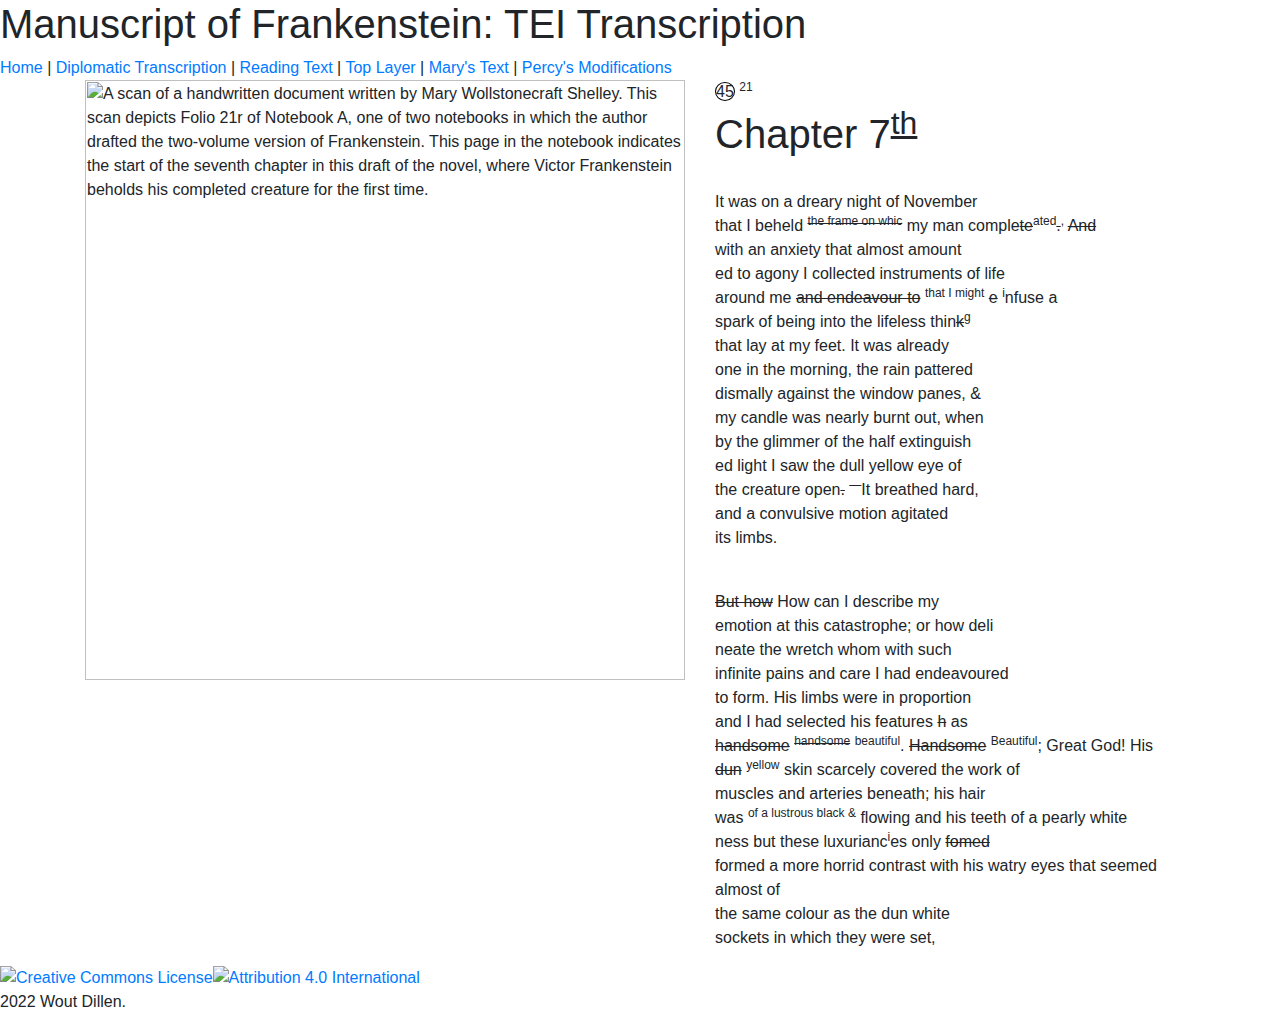
==== docs/diplomatic.html @ 34468d99 "replaced deprecated `<strike>` with `<del>`" ====
<html xmlns:tei="http://www.tei-c.org/ns/1.0" xmlns:html="http://www.w3.org/1999/xhtml" lang="en" xml:lang="en">
   <head>
      <meta http-equiv="Content-Type" content="text/html; charset=UTF-8">
      <title>
         
         frankensTEIn: diplomatic view
         
      </title>
      <link rel="stylesheet" href="https://stackpath.bootstrapcdn.com/bootstrap/4.3.1/css/bootstrap.min.css" integrity="sha384-ggOyR0iXCbMQv3Xipma34MD+dH/1fQ784/j6cY/iJTQUOhcWr7x9JvoRxT2MZw1T" crossorigin="anonymous">
      <link rel="stylesheet" href="assets/css/main.css">
      <link rel="stylesheet" href="assets/css/desktop.css">
   </head>
   <body>
      <header>
         <h1>Manuscript of Frankenstein: TEI Transcription</h1>
      </header>
      <nav id="sitenav"><a href="index.html">Home</a> |
         <a href="diplomatic.html">Diplomatic Transcription</a> |
         <a href="reading.html">Reading Text</a> |
         <a href="toplayer.html">Top Layer</a> |
         <a href="mary.html">Mary's Text</a> |
         <a href="percy.html">Percy's Modifications</a></nav>
      <main id="manuscript">
         <div class="container">
            <div class="row">
               <div class="col-sm">
                  <article id="facsmile"><img width="600" src="https://iiif.bodleian.ox.ac.uk/iiif/image/5359a811-63e4-49d7-8cc1-e6b4308a7969/full/full/0/default.jpg" title="MS. Abinger c.56, f21r" alt="&#xA;               A scan of a handwritten document written by Mary Wollstonecraft Shelley. This scan depicts Folio 21r of Notebook A, one of &#xA;               two notebooks in which the author drafted the two-volume version of Frankenstein. This page in the notebook indicates the &#xA;               start of the seventh chapter in this draft of the novel, where Victor Frankenstein beholds his completed creature for the first time.&#xA;            "></article>
               </div>
               <div class="col-sm">
                  <article id="transcription">
                     
                     
                     
                     <span style="border:1px solid black;border-radius:50%">45</span>
                     <sup>21</sup>
                     
                     <h1>
                        Chapter 7<span style="vertical-align:super; font-size:80%;"><u>th</u></span>
                        
                     </h1>
                     
                     <p> 
                        <br>It was on a dreary night of November
                        <br>that I beheld <del>
                           <sup>the frame on whic</sup></del> 
                        my man comple<del>te</del><sup>ated</sup><del>.</del><sup>,</sup>
                        <del>And</del>
                        <br>with an anxiety that almost amount<br>ed to agony I collected instruments of life
                        <br>around me <del>and
                           endeavour to</del>
                        <sup>that I might</sup>
                        <del>e</del>
                        <sup>i</sup>nfuse a
                        <br>spark of being into the lifeless thin<del>k</del><sup>g</sup>
                        <br>that lay at my feet. It was already
                        <br>one in the morning, the rain pattered
                        <br>dismally against the window panes, &amp;
                        <br>my candle was nearly burnt out, when
                        <br>by the glimmer of the half
                        extinguish<br>ed light I saw the dull yellow eye of
                        <br>the creature
                        open<del>.</del>
                        <sup>—</sup>It breathed hard,
                        <br>and a convulsive motion agitated
                        <br>its limbs.
                        
                     </p>
                     
                     <p>
                        <br><del>But how</del> How can I
                        describe my
                        <br>emotion at this catastrophe; or how deli<br>neate the wretch whom with such
                        <br>infinite pains and care I had endeavoured
                        <br>to form. His limbs were in proportion
                        <br>and I had selected his features <del>h</del> as
                        <br><del>handsome</del>
                        <del><sup>handsome</sup></del>
                        <sup>beautiful</sup>. 
                        <del>Handsome</del>
                        <sup>Beautiful</sup>; Great God! His
                        <br><del>dun</del>
                        <sup>yellow</sup> skin
                        scarcely covered the work of
                        <br>muscles and arteries beneath; his hair
                        <br>was <sup>of a lustrous black
                           &amp;</sup> flowing and his teeth of a pearly white<br>ness but these
                        luxurianc<sup>i</sup>es
                        only <del>fomed</del>
                        <br>formed a more horrid contrast with his watry eyes that seemed almost of 
                        <br>the same colour as the dun white 
                        <br>sockets in which they were set, 
                        
                     </p>
                     
                     
                     
                  </article>
               </div>
            </div>
         </div>
      </main>
      <footer>
         <div class="row" id="footer">
            <div class="col-sm copyright">
               <div><a href="https://creativecommons.org/licenses/by/4.0/legalcode"><img src="assets/img/cc.svg" class="copyright_logo" alt="Creative Commons License"><img src="assets/img/by.svg" class="copyright_logo" alt="Attribution 4.0 International"></a></div>
               <div>
                  2022 Wout Dillen.
                  
               </div>
            </div>
         </div>
      </footer>
   </body>
</html>
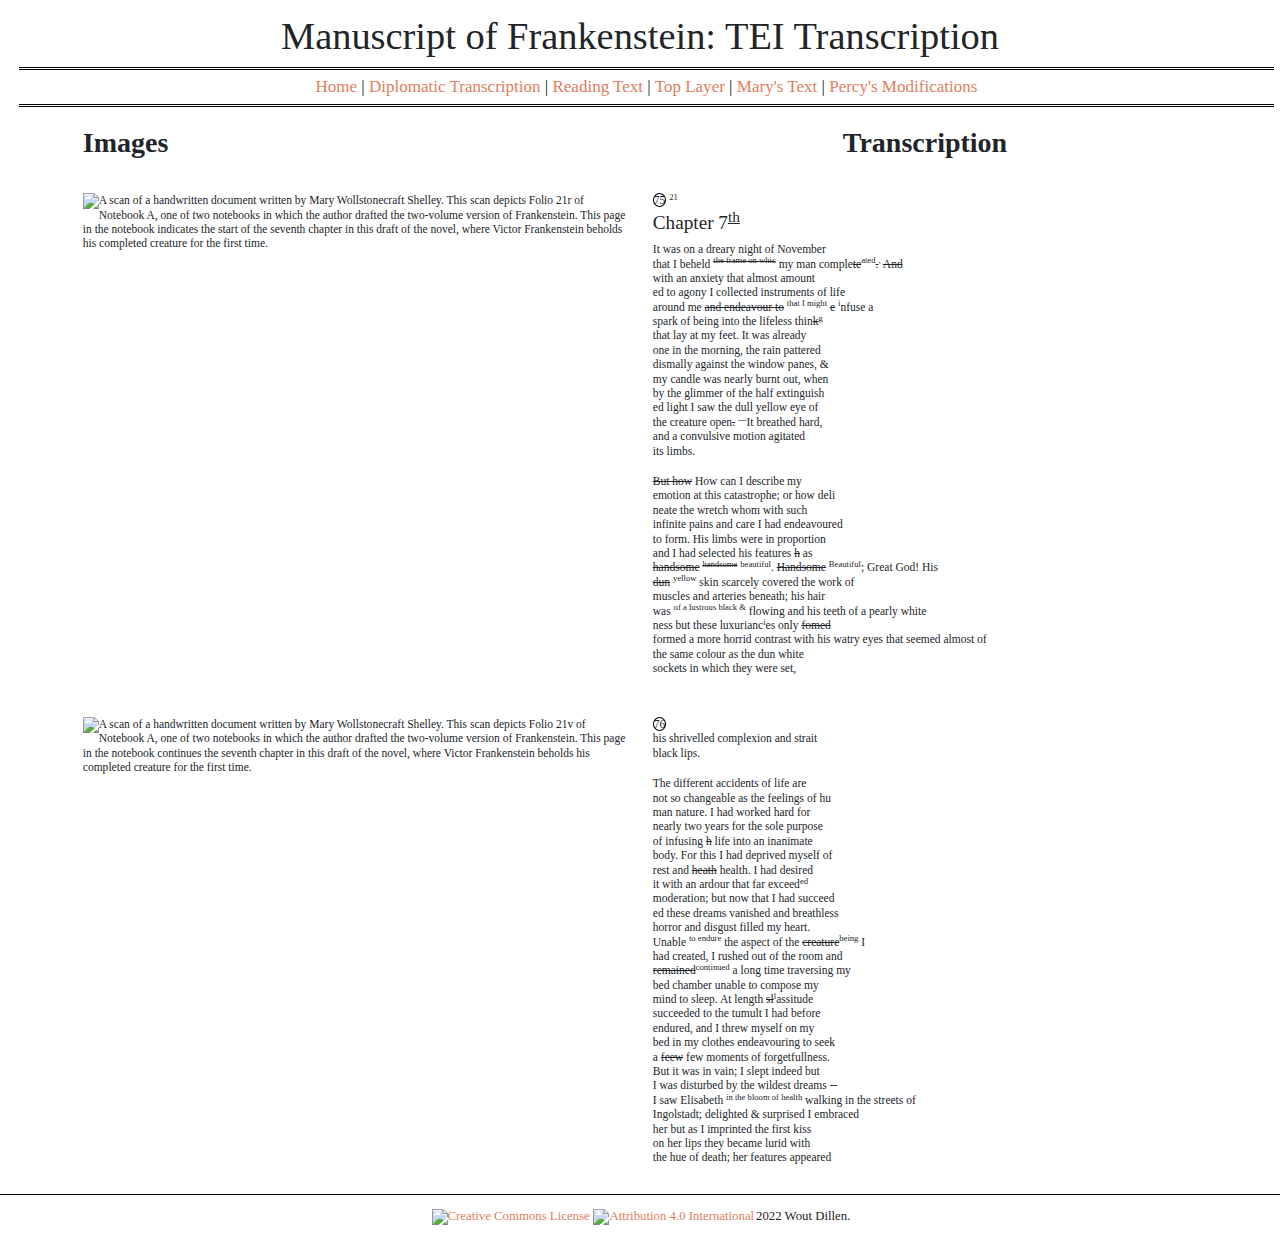
==== commit 2e590c2e: "multiple surfaces in all views" ====
--- a/docs/diplomatic.html
+++ b/docs/diplomatic.html
@@ -1,11 +1,11 @@
-<html xmlns:tei="http://www.tei-c.org/ns/1.0" xmlns:html="http://www.w3.org/1999/xhtml" lang="en" xml:lang="en">
+<!DOCTYPE html>
+<!DOCTYPE HTML><html lang="en" xml:lang="en">
    <head>
       <meta http-equiv="Content-Type" content="text/html; charset=UTF-8">
       <title>
-         
-         frankensTEIn: diplomatic view
-         
-      </title>
+                    
+                    frankensTEIn: diplomatic view
+                </title>
       <link rel="stylesheet" href="https://stackpath.bootstrapcdn.com/bootstrap/4.3.1/css/bootstrap.min.css" integrity="sha384-ggOyR0iXCbMQv3Xipma34MD+dH/1fQ784/j6cY/iJTQUOhcWr7x9JvoRxT2MZw1T" crossorigin="anonymous">
       <link rel="stylesheet" href="assets/css/main.css">
       <link rel="stylesheet" href="assets/css/desktop.css">
@@ -24,25 +24,30 @@
          <div class="container">
             <div class="row">
                <div class="col-sm">
-                  <article id="facsmile"><img width="600" src="https://iiif.bodleian.ox.ac.uk/iiif/image/5359a811-63e4-49d7-8cc1-e6b4308a7969/full/full/0/default.jpg" title="MS. Abinger c.56, f21r" alt="&#xA;               A scan of a handwritten document written by Mary Wollstonecraft Shelley. This scan depicts Folio 21r of Notebook A, one of &#xA;               two notebooks in which the author drafted the two-volume version of Frankenstein. This page in the notebook indicates the &#xA;               start of the seventh chapter in this draft of the novel, where Victor Frankenstein beholds his completed creature for the first time.&#xA;            "></article>
+                  <h3>Images</h3>
+               </div>
+               <div class="col-sm"></div>
+               <div class="col-sm">
+                  <h3>Transcription</h3>
+               </div>
+            </div>
+            <div class="row">
+               <div class="col-sm">
+                  <article class="scan"><img width="400" src="https://iiif.bodleian.ox.ac.uk/iiif/image/5359a811-63e4-49d7-8cc1-e6b4308a7969/full/full/0/default.jpg" title="MS. Abinger c.56, f21r" alt="&#xA;               A scan of a handwritten document written by Mary Wollstonecraft Shelley. This scan depicts Folio 21r of Notebook A, one of&#xA;               two notebooks in which the author drafted the two-volume version of Frankenstein. This page in the notebook indicates the&#xA;               start of the seventh chapter in this draft of the novel, where Victor Frankenstein beholds his completed creature for the first time.&#xA;            "></article>
                </div>
                <div class="col-sm">
-                  <article id="transcription">
-                     
-                     
-                     
-                     <span style="border:1px solid black;border-radius:50%">45</span>
+                  <article class="transcription">
+                     <span style="border:1px solid black;border-radius:50%">75</span>
                      <sup>21</sup>
                      
-                     <h1>
+                     <h2>
                         Chapter 7<span style="vertical-align:super; font-size:80%;"><u>th</u></span>
-                        
-                     </h1>
+                        </h2>
                      
-                     <p> 
-                        <br>It was on a dreary night of November
+                     <p>
+                        It was on a dreary night of November
                         <br>that I beheld <del>
-                           <sup>the frame on whic</sup></del> 
+                           <sup>the frame on whic</sup></del>
                         my man comple<del>te</del><sup>ated</sup><del>.</del><sup>,</sup>
                         <del>And</del>
                         <br>with an anxiety that almost amount<br>ed to agony I collected instruments of life
@@ -63,11 +68,10 @@
                         <sup>—</sup>It breathed hard,
                         <br>and a convulsive motion agitated
                         <br>its limbs.
-                        
-                     </p>
+                        </p>
                      
                      <p>
-                        <br><del>But how</del> How can I
+                        <del>But how</del> How can I
                         describe my
                         <br>emotion at this catastrophe; or how deli<br>neate the wretch whom with such
                         <br>infinite pains and care I had endeavoured
@@ -75,7 +79,7 @@
                         <br>and I had selected his features <del>h</del> as
                         <br><del>handsome</del>
                         <del><sup>handsome</sup></del>
-                        <sup>beautiful</sup>. 
+                        <sup>beautiful</sup>.
                         <del>Handsome</del>
                         <sup>Beautiful</sup>; Great God! His
                         <br><del>dun</del>
@@ -86,15 +90,54 @@
                            &amp;</sup> flowing and his teeth of a pearly white<br>ness but these
                         luxurianc<sup>i</sup>es
                         only <del>fomed</del>
-                        <br>formed a more horrid contrast with his watry eyes that seemed almost of 
-                        <br>the same colour as the dun white 
-                        <br>sockets in which they were set, 
-                        
-                     </p>
+                        <br>formed a more horrid contrast with his watry eyes that seemed almost of
+                        <br>the same colour as the dun white
+                        <br>sockets in which they were set,
+                        </p>
+                     </article>
+               </div>
+            </div>
+            <div class="row">
+               <div class="col-sm">
+                  <article class="scan"><img width="400" src="https://iiif.bodleian.ox.ac.uk/iiif/image/6c436cdf-bef1-4e29-b6e4-85451a21258a/full/full/0/default.jpg" title="MS. Abinger c.56, f21v" alt="&#xA;               A scan of a handwritten document written by Mary Wollstonecraft Shelley. This scan depicts Folio 21v of Notebook A, one of&#xA;               two notebooks in which the author drafted the two-volume version of Frankenstein. This page in the notebook continues&#xA;               the seventh chapter in this draft of the novel, where Victor Frankenstein beholds his completed creature for the first time.&#xA;            "></article>
+               </div>
+               <div class="col-sm">
+                  <article class="transcription">
+                     <span style="border:1px solid black;border-radius:50%">76</span>
                      
+                     <p>
+                        his shrivelled complexion and strait
+                        <br>black lips.
+                        </p>
                      
-                     
-                  </article>
+                     <p>
+                        The different accidents of life are
+                        <br>not so changeable as the feelings of hu<br>man nature. I had worked hard for
+                        <br>nearly two years for the sole purpose
+                        <br>of infusing <del>h</del> life into an inanimate
+                        <br>body. For this I had deprived myself of
+                        <br>rest and <del>heath</del> health. I had desired
+                        <br>it with an ardour that far exceed<sup>ed</sup>
+                        <br>moderation; but now that I had succeed<br>ed these dreams vanished and breathless
+                        <br>horror and disgust filled my heart.
+                        <br>Unable <sup>to endure</sup> the aspect of the <del>creature</del><sup>being</sup> I
+                        <br>had created, I rushed out of the room and 
+                        <br><del>remained</del><sup>continued</sup> a long time traversing my 
+                        <br>bed chamber unable to compose my
+                        <br>mind to sleep. At length <del>sl</del><sup>l</sup>assitude
+                        <br>succeeded to the tumult I had before 
+                        <br>endured, and I threw myself on my
+                        <br>bed in my clothes endeavouring to seek
+                        <br>a <del>feew</del> few moments of forgetfullness.
+                        <br>But it was in vain; I slept indeed but
+                        <br>I was disturbed by the wildest dreams --
+                        <br>I saw Elisabeth <sup>in the bloom of health</sup> walking in the streets of
+                        <br>Ingolstadt; delighted &amp; surprised I embraced
+                        <br>her but as I imprinted the first kiss
+                        <br>on her lips they became lurid with
+                        <br>the hue of death; her features appeared
+                        </p>
+                     </article>
                </div>
             </div>
          </div>
@@ -105,10 +148,8 @@
                <div><a href="https://creativecommons.org/licenses/by/4.0/legalcode"><img src="assets/img/cc.svg" class="copyright_logo" alt="Creative Commons License"><img src="assets/img/by.svg" class="copyright_logo" alt="Attribution 4.0 International"></a></div>
                <div>
                   2022 Wout Dillen.
-                  
-               </div>
+                  </div>
             </div>
          </div>
-      </footer>
-   </body>
+      </footer><script src="https://code.jquery.com/jquery-3.3.1.slim.min.js" integrity="sha384-q8i/X+965DzO0rT7abK41JStQIAqVgRVzpbzo5smXKp4YfRvH+8abtTE1Pi6jizo" crossorigin="anonymous"></script><script src="https://cdn.jsdelivr.net/npm/popper.js@1.14.3/dist/umd/popper.min.js" integrity="sha384-ZMP7rVo3mIykV+2+9J3UJ46jBk0WLaUAdn689aCwoqbBJiSnjAK/l8WvCWPIPm49" crossorigin="anonymous"></script><script src="https://cdn.jsdelivr.net/npm/bootstrap@4.1.3/dist/js/bootstrap.min.js" integrity="sha384-ChfqqxuZUCnJSK3+MXmPNIyE6ZbWh2IMqE241rYiqJxyMiZ6OW/JmZQ5stwEULTy" crossorigin="anonymous"></script></body>
 </html>--- a/docs/assets/css/main.css
+++ b/docs/assets/css/main.css
@@ -0,0 +1,228 @@
+* {
+  box-sizing: border-box;
+}
+
+/* For mobile phones: */
+[class*="col-"] {
+  width: 100%;
+}
+
+body {
+	padding: 1vw;
+	font-family: 'Palatino','Palatino Linotype','Palatino LT STD','Book Antiqua','Georgia,serif';
+	line-height: 1.25;
+	font-size: 5vw;
+  width: 100%;
+	}
+
+.header {
+  background-color: #e7977f;
+  color: white;
+}
+#subtitle {display: none;}
+
+#details{
+    margin: 1vw;
+    padding: 1.5vw;
+    border: 1px solid black;
+    text-align: center;
+}
+
+#search-box {
+	font-size: 5vw;
+	font-family: 'Palatino','Palatino Linotype','Palatino LT STD','Book Antiqua','Georgia,serif';
+  width: 100%;
+  border: 1px solid black;
+  padding: 1em;
+}
+#search-button {
+  width: 100%;
+  background-color: #e7977f;
+  padding: 1em;
+  color: white;
+  }
+
+#search-results {
+  margin-top: 1em;
+}
+
+#sitenav {
+  position: fixed;
+  bottom: 0;
+  width: 100%;
+  height: 21vw;
+  text-align: center;
+  padding: 3vw;
+  background-color: white;
+  z-index: 2;
+}
+
+.nav-item {
+	padding: 12px;
+	margin: 5px;
+	text-align: center;
+  font-size: 5vw;
+}
+
+.nav-item-text {
+  display: none;
+}
+
+#paginatornav {
+   margin: 1vw;
+   display: flex;
+   align-items: center;
+   justify-content: center;
+}
+
+li.page-item {
+  color: #E27D60;
+}
+
+li.page-item.active {
+  background-color: black;
+}
+
+#navbarfiller {
+  display: block;
+  height:22vw;
+  width:100%;
+  clear:both;
+}
+
+.affiliation_logo {
+  height: 7vw;
+  margin:.15vw;
+}
+.copyright {
+  display: none;
+}
+
+#Cats {
+  display: none;
+}
+
+.definition {
+  padding-left: 1vw;
+  padding-right: 1vw;
+  padding-top: .25vh;
+  padding-bottom: 1vh;
+  border-top: 1px solid #cccccc;
+  border-left: 1px solid #cccccc;
+  border-right: 1px solid #cccccc;
+  -webkit-border-top-left-radius: 5px;
+  -webkit-border-top-right-radius: 5px;
+  border-top-left-radius: 5px;
+  border-top-right-radius: 5px;
+}
+
+.reference {
+  text-align: right;
+}
+
+.creditsbar {
+  text-align: center;
+  background-color: #ededed;
+  -webkit-border-bottom-left-radius: 5px;
+  -webkit-border-bottom-right-radius: 5px;
+  border-bottom-left-radius: 5px;
+  border-bottom-right-radius: 5px;
+  font-family: monospace;
+  font-size: smaller;
+}
+
+
+p.bibliography {
+  text-indent:-2vw;
+  padding-left:2vw;
+  text-align:left;
+
+  /* CSS rules to prevent overflow of long AF URL on the bibliography page */
+  /* WARNING: they also break other words in the bibliography, find another solution if this is becomes prohibitive */
+
+  /* These are technically the same, but use both */
+  overflow-wrap: break-word;
+  word-wrap: break-word;
+
+  -ms-word-break: break-all;
+  word-break: break-word;
+
+}
+
+pre {
+	background-color: rgba(71,178,163,0.25);
+	border-radius: 5px;
+	padding: 5px;
+
+	/* vertical scrollbar if pre-div overflows */
+    overflow: auto;
+    word-break: normal !important;
+    word-wrap: normal !important;
+    white-space: pre !important;
+}
+
+code{
+	font-size: 4vw;
+	color: #c38d9e;
+}
+
+figure {
+	max-width:100%;
+	margin: 0;
+	font-size: 3vw;
+	text-align: center;
+	color: #808080;
+}
+
+
+a {
+	text-decoration:  none;
+	color: #E27D60;
+}
+
+a:hover {
+	color: #c38d9e;
+}
+
+#content {
+	padding: 5px;
+	text-align: justify;
+}
+
+h2 {
+	font-size: 1.5vw;
+}
+
+h3 {
+  font-weight: bold;
+}
+
+h4 {
+	color: #41B3A3;
+}
+
+strong {
+	color: #41B3A3;
+}
+
+.flex-container {
+	display: flex;
+	flex-direction: row;
+	justify-content: center;
+}
+
+.row::after {
+  content: "";
+  clear: both;
+  display: table;
+}
+
+img {
+  max-width: 100%;
+  height: auto;
+}
+
+.current {
+  	color: black;
+	text-align: center;
+}
--- a/docs/assets/css/desktop.css
+++ b/docs/assets/css/desktop.css
@@ -0,0 +1,102 @@
+@media only screen and (min-width: 768px) {
+  /* For desktop: */
+  [class*="col-"] {
+  float: left;
+  padding: 1vw;
+}
+	body {font-size:.9vw}
+
+	header h1 {
+	   font-size: 3vw;
+	   text-align: center;
+	   }
+  .header {
+    background-color: white;
+    color: black;
+  }
+	pre {font-size: 1.25vw;}
+	code{font-size: 1.25vw;}
+  footer{display: block;}
+  .affiliations, .copyright {
+  	display: flex;
+  	align-items: center;
+  	justify-content: center;
+  	font-size: 1vw;
+  }
+  .copyright {
+    border-top: 1px solid black;
+  }
+  #Copyright {display: none}
+  #subtitle {display: block}
+	figure {font-size: 1vw;}
+  img.copyright_logo {
+		width: 1vw;
+		margin:.15vw;
+	}
+  img.affiliation_logo {
+  height: 3.25vw;
+  margin:.2vw;
+  }
+	.stickyscript {
+		font-size: 1.25vw;
+  		position: absolute;
+  		right: 0;
+  		width: 100%;
+  		display: block;
+  	/*	visibility: hidden; */
+		}
+	.stuck {
+  		position:fixed;
+  		top:0;
+  	/*	visibility: visible; */
+	}
+	.float-left {
+		float: left;
+		padding: 0px 2vh 2vh 0px;
+		max-width: 33%;
+		}
+	.float-right {
+		float: right;
+		margin: 0px 15px 15px 0px;
+		max-width: 33%;
+		}
+  .col-1 {width: 8.33%;}
+  .col-2 {width: 16.66%;}
+  .col-3 {width: 25%;}
+  .col-4 {width: 33.33%;}
+  .col-5 {width: 41.66%;}
+  .col-6 {width: 50%;}
+  .col-7 {width: 58.33%;}
+  .col-8 {width: 66.66%;}
+  .col-9 {width: 75%;}
+  .col-10 {width: 83.33%;}
+  .col-11 {width: 91.66%;}
+  .col-12 {width: 100%;}
+
+
+#search-box {
+	font-size: 1.5vw;
+}
+#sitenav {
+  position: relative;
+  border-top: 3px double black;
+	border-bottom: 3px double black;
+	padding: 5px;
+	margin-top: 1em;
+	margin-bottom: 1em;
+  height: auto;
+	padding: .5vw;
+	margin: .5vw;
+	text-align: center;
+  font-size: 1.33vw;
+}
+
+.nav-item-text {
+  display: inline;
+}
+
+#navbarfiller {
+  display: none;
+}
+
+}
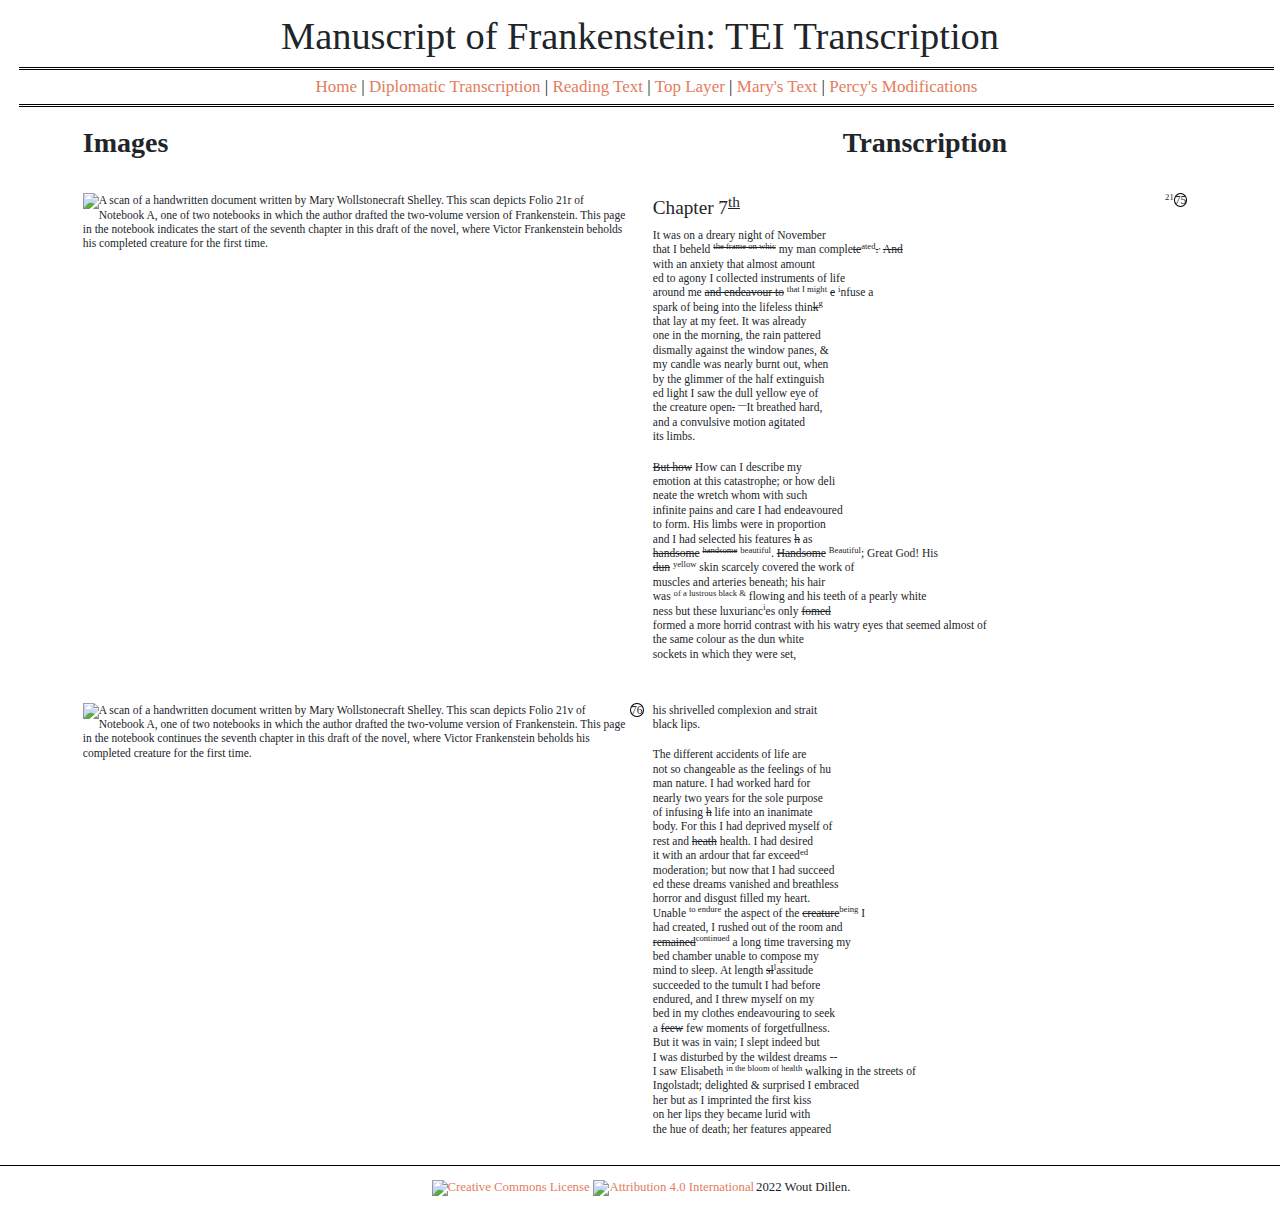
==== commit c289a7a3: "fixed position of metamarks" ====
--- a/docs/diplomatic.html
+++ b/docs/diplomatic.html
@@ -37,8 +37,8 @@
                </div>
                <div class="col-sm">
                   <article class="transcription">
-                     <span style="border:1px solid black;border-radius:50%">75</span>
-                     <sup>21</sup>
+                     <span class="top-right"><span style="border:1px solid black;border-radius:50%">75</span></span>
+                     <span class="top-right"><sup>21</sup></span>
                      
                      <h2>
                         Chapter 7<span style="vertical-align:super; font-size:80%;"><u>th</u></span>
@@ -103,7 +103,7 @@
                </div>
                <div class="col-sm">
                   <article class="transcription">
-                     <span style="border:1px solid black;border-radius:50%">76</span>
+                     <span class="top-left"><span style="border:1px solid black;border-radius:50%">76</span></span>
                      
                      <p>
                         his shrivelled complexion and strait
--- a/docs/assets/css/main.css
+++ b/docs/assets/css/main.css
@@ -1,10 +1,5 @@
 * {
   box-sizing: border-box;
-}
-
-/* For mobile phones: */
-[class*="col-"] {
-  width: 100%;
 }
 
 body {
@@ -226,3 +221,14 @@
   	color: black;
 	text-align: center;
 }
+
+.top-left {
+    float: left;
+    position:absolute;
+    left:-10px;
+}
+.top-right {
+    float: right;
+    position:relative;
+    right:10px;
+}
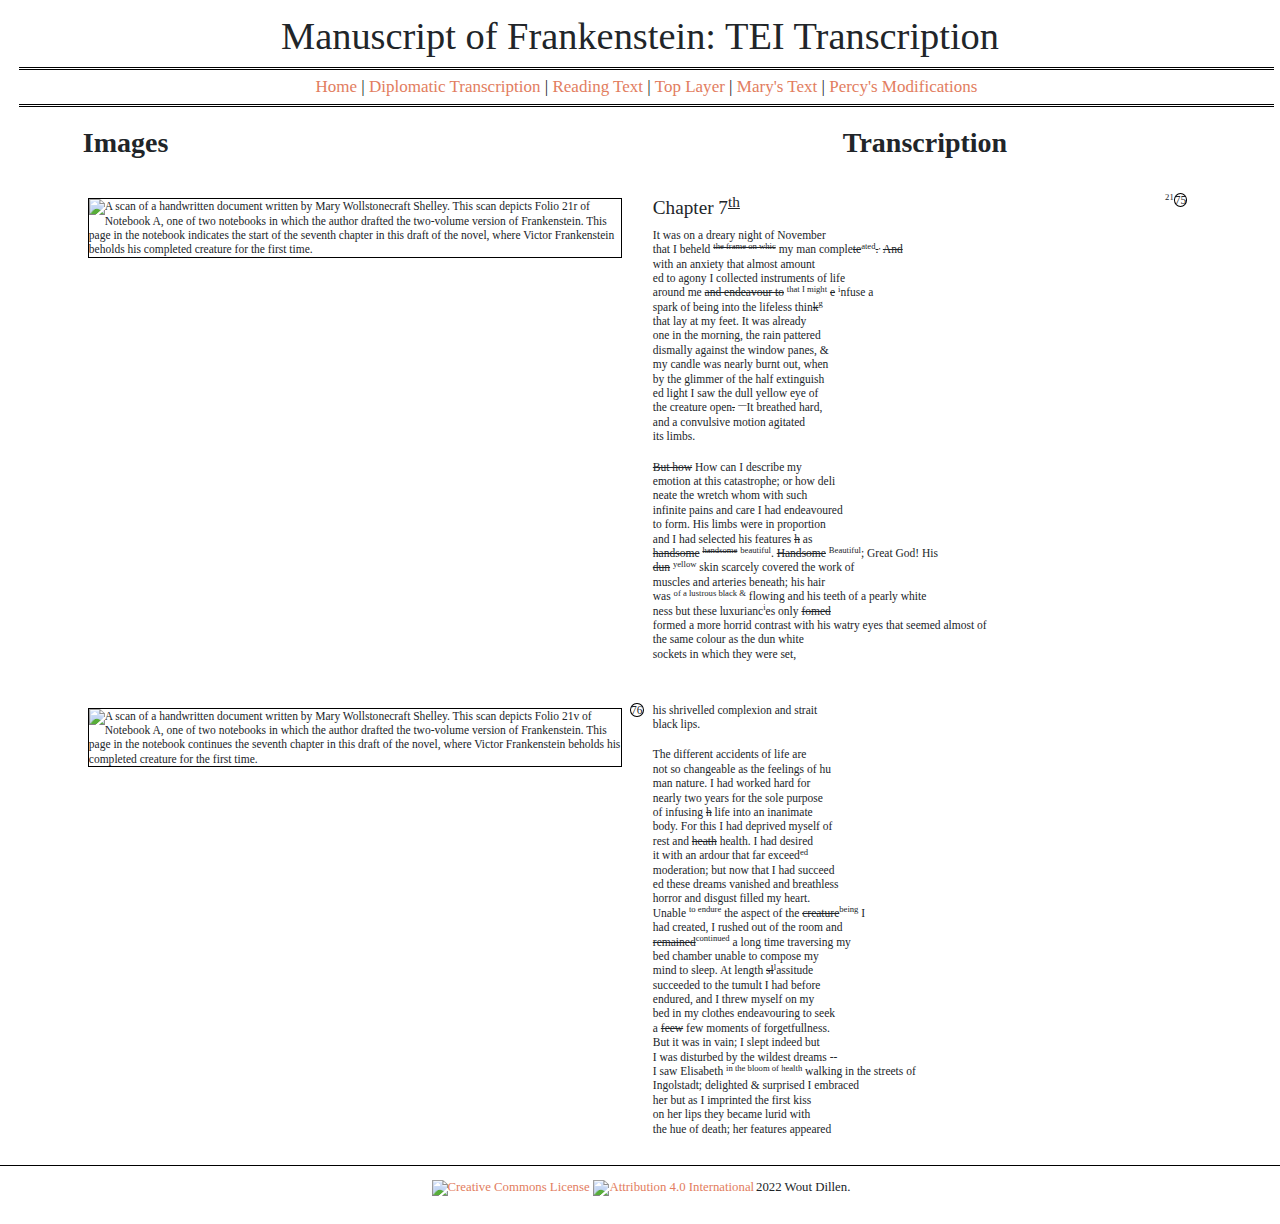
==== commit 96aceb83: "simplified styling etc." ====
--- a/docs/diplomatic.html
+++ b/docs/diplomatic.html
@@ -33,111 +33,115 @@
             </div>
             <div class="row">
                <div class="col-sm">
-                  <article class="scan"><img width="400" src="https://iiif.bodleian.ox.ac.uk/iiif/image/5359a811-63e4-49d7-8cc1-e6b4308a7969/full/full/0/default.jpg" title="MS. Abinger c.56, f21r" alt="&#xA;               A scan of a handwritten document written by Mary Wollstonecraft Shelley. This scan depicts Folio 21r of Notebook A, one of&#xA;               two notebooks in which the author drafted the two-volume version of Frankenstein. This page in the notebook indicates the&#xA;               start of the seventh chapter in this draft of the novel, where Victor Frankenstein beholds his completed creature for the first time.&#xA;            "></article>
+                  <article><img class="img-full" src="https://iiif.bodleian.ox.ac.uk/iiif/image/5359a811-63e4-49d7-8cc1-e6b4308a7969/full/full/0/default.jpg" title="MS. Abinger c.56, f21r" alt="&#xA;               A scan of a handwritten document written by Mary Wollstonecraft Shelley. This scan depicts Folio 21r of Notebook A, one of&#xA;               two notebooks in which the author drafted the two-volume version of Frankenstein. This page in the notebook indicates the&#xA;               start of the seventh chapter in this draft of the novel, where Victor Frankenstein beholds his completed creature for the first time.&#xA;            "></article>
                </div>
                <div class="col-sm">
-                  <article class="transcription">
-                     <span class="top-right"><span style="border:1px solid black;border-radius:50%">75</span></span>
-                     <span class="top-right"><sup>21</sup></span>
-                     
-                     <h2>
-                        Chapter 7<span style="vertical-align:super; font-size:80%;"><u>th</u></span>
-                        </h2>
-                     
-                     <p>
-                        It was on a dreary night of November
-                        <br>that I beheld <del>
-                           <sup>the frame on whic</sup></del>
-                        my man comple<del>te</del><sup>ated</sup><del>.</del><sup>,</sup>
-                        <del>And</del>
-                        <br>with an anxiety that almost amount<br>ed to agony I collected instruments of life
-                        <br>around me <del>and
-                           endeavour to</del>
-                        <sup>that I might</sup>
-                        <del>e</del>
-                        <sup>i</sup>nfuse a
-                        <br>spark of being into the lifeless thin<del>k</del><sup>g</sup>
-                        <br>that lay at my feet. It was already
-                        <br>one in the morning, the rain pattered
-                        <br>dismally against the window panes, &amp;
-                        <br>my candle was nearly burnt out, when
-                        <br>by the glimmer of the half
-                        extinguish<br>ed light I saw the dull yellow eye of
-                        <br>the creature
-                        open<del>.</del>
-                        <sup>—</sup>It breathed hard,
-                        <br>and a convulsive motion agitated
-                        <br>its limbs.
-                        </p>
-                     
-                     <p>
-                        <del>But how</del> How can I
-                        describe my
-                        <br>emotion at this catastrophe; or how deli<br>neate the wretch whom with such
-                        <br>infinite pains and care I had endeavoured
-                        <br>to form. His limbs were in proportion
-                        <br>and I had selected his features <del>h</del> as
-                        <br><del>handsome</del>
-                        <del><sup>handsome</sup></del>
-                        <sup>beautiful</sup>.
-                        <del>Handsome</del>
-                        <sup>Beautiful</sup>; Great God! His
-                        <br><del>dun</del>
-                        <sup>yellow</sup> skin
-                        scarcely covered the work of
-                        <br>muscles and arteries beneath; his hair
-                        <br>was <sup>of a lustrous black
-                           &amp;</sup> flowing and his teeth of a pearly white<br>ness but these
-                        luxurianc<sup>i</sup>es
-                        only <del>fomed</del>
-                        <br>formed a more horrid contrast with his watry eyes that seemed almost of
-                        <br>the same colour as the dun white
-                        <br>sockets in which they were set,
-                        </p>
-                     </article>
+                  <article>
+                     <div class="transcription">
+                        <span class="top-right"><span style="border:1px solid black;border-radius:50%">75</span></span>
+                        <span class="top-right"><sup>21</sup></span>
+                        
+                        <h2>
+                           Chapter 7<span style="vertical-align:super; font-size:80%;"><u>th</u></span>
+                           </h2>
+                        
+                        <p>
+                           It was on a dreary night of November
+                           <br>that I beheld <del>
+                              <sup>the frame on whic</sup></del>
+                           my man comple<del>te</del><sup>ated</sup><del>.</del><sup>,</sup>
+                           <del>And</del>
+                           <br>with an anxiety that almost amount<br>ed to agony I collected instruments of life
+                           <br>around me <del>and
+                              endeavour to</del>
+                           <sup>that I might</sup>
+                           <del>e</del>
+                           <sup>i</sup>nfuse a
+                           <br>spark of being into the lifeless thin<del>k</del><sup>g</sup>
+                           <br>that lay at my feet. It was already
+                           <br>one in the morning, the rain pattered
+                           <br>dismally against the window panes, &amp;
+                           <br>my candle was nearly burnt out, when
+                           <br>by the glimmer of the half
+                           extinguish<br>ed light I saw the dull yellow eye of
+                           <br>the creature
+                           open<del>.</del>
+                           <sup>—</sup>It breathed hard,
+                           <br>and a convulsive motion agitated
+                           <br>its limbs.
+                           </p>
+                        
+                        <p>
+                           <del>But how</del> How can I
+                           describe my
+                           <br>emotion at this catastrophe; or how deli<br>neate the wretch whom with such
+                           <br>infinite pains and care I had endeavoured
+                           <br>to form. His limbs were in proportion
+                           <br>and I had selected his features <del>h</del> as
+                           <br><del>handsome</del>
+                           <del><sup>handsome</sup></del>
+                           <sup>beautiful</sup>.
+                           <del>Handsome</del>
+                           <sup>Beautiful</sup>; Great God! His
+                           <br><del>dun</del>
+                           <sup>yellow</sup> skin
+                           scarcely covered the work of
+                           <br>muscles and arteries beneath; his hair
+                           <br>was <sup>of a lustrous black
+                              &amp;</sup> flowing and his teeth of a pearly white<br>ness but these
+                           luxurianc<sup>i</sup>es
+                           only <del>fomed</del>
+                           <br>formed a more horrid contrast with his watry eyes that seemed almost of
+                           <br>the same colour as the dun white
+                           <br>sockets in which they were set,
+                           </p>
+                        </div>
+                  </article>
                </div>
             </div>
             <div class="row">
                <div class="col-sm">
-                  <article class="scan"><img width="400" src="https://iiif.bodleian.ox.ac.uk/iiif/image/6c436cdf-bef1-4e29-b6e4-85451a21258a/full/full/0/default.jpg" title="MS. Abinger c.56, f21v" alt="&#xA;               A scan of a handwritten document written by Mary Wollstonecraft Shelley. This scan depicts Folio 21v of Notebook A, one of&#xA;               two notebooks in which the author drafted the two-volume version of Frankenstein. This page in the notebook continues&#xA;               the seventh chapter in this draft of the novel, where Victor Frankenstein beholds his completed creature for the first time.&#xA;            "></article>
+                  <article><img class="img-full" src="https://iiif.bodleian.ox.ac.uk/iiif/image/6c436cdf-bef1-4e29-b6e4-85451a21258a/full/full/0/default.jpg" title="MS. Abinger c.56, f21v" alt="&#xA;               A scan of a handwritten document written by Mary Wollstonecraft Shelley. This scan depicts Folio 21v of Notebook A, one of&#xA;               two notebooks in which the author drafted the two-volume version of Frankenstein. This page in the notebook continues&#xA;               the seventh chapter in this draft of the novel, where Victor Frankenstein beholds his completed creature for the first time.&#xA;            "></article>
                </div>
                <div class="col-sm">
-                  <article class="transcription">
-                     <span class="top-left"><span style="border:1px solid black;border-radius:50%">76</span></span>
-                     
-                     <p>
-                        his shrivelled complexion and strait
-                        <br>black lips.
-                        </p>
-                     
-                     <p>
-                        The different accidents of life are
-                        <br>not so changeable as the feelings of hu<br>man nature. I had worked hard for
-                        <br>nearly two years for the sole purpose
-                        <br>of infusing <del>h</del> life into an inanimate
-                        <br>body. For this I had deprived myself of
-                        <br>rest and <del>heath</del> health. I had desired
-                        <br>it with an ardour that far exceed<sup>ed</sup>
-                        <br>moderation; but now that I had succeed<br>ed these dreams vanished and breathless
-                        <br>horror and disgust filled my heart.
-                        <br>Unable <sup>to endure</sup> the aspect of the <del>creature</del><sup>being</sup> I
-                        <br>had created, I rushed out of the room and 
-                        <br><del>remained</del><sup>continued</sup> a long time traversing my 
-                        <br>bed chamber unable to compose my
-                        <br>mind to sleep. At length <del>sl</del><sup>l</sup>assitude
-                        <br>succeeded to the tumult I had before 
-                        <br>endured, and I threw myself on my
-                        <br>bed in my clothes endeavouring to seek
-                        <br>a <del>feew</del> few moments of forgetfullness.
-                        <br>But it was in vain; I slept indeed but
-                        <br>I was disturbed by the wildest dreams --
-                        <br>I saw Elisabeth <sup>in the bloom of health</sup> walking in the streets of
-                        <br>Ingolstadt; delighted &amp; surprised I embraced
-                        <br>her but as I imprinted the first kiss
-                        <br>on her lips they became lurid with
-                        <br>the hue of death; her features appeared
-                        </p>
-                     </article>
+                  <article>
+                     <div class="transcription">
+                        <span class="top-left"><span style="border:1px solid black;border-radius:50%">76</span></span>
+                        
+                        <p>
+                           his shrivelled complexion and strait
+                           <br>black lips.
+                           </p>
+                        
+                        <p>
+                           The different accidents of life are
+                           <br>not so changeable as the feelings of hu<br>man nature. I had worked hard for
+                           <br>nearly two years for the sole purpose
+                           <br>of infusing <del>h</del> life into an inanimate
+                           <br>body. For this I had deprived myself of
+                           <br>rest and <del>heath</del> health. I had desired
+                           <br>it with an ardour that far exceed<sup>ed</sup>
+                           <br>moderation; but now that I had succeed<br>ed these dreams vanished and breathless
+                           <br>horror and disgust filled my heart.
+                           <br>Unable <sup>to endure</sup> the aspect of the <del>creature</del><sup>being</sup> I
+                           <br>had created, I rushed out of the room and 
+                           <br><del>remained</del><sup>continued</sup> a long time traversing my 
+                           <br>bed chamber unable to compose my
+                           <br>mind to sleep. At length <del>sl</del><sup>l</sup>assitude
+                           <br>succeeded to the tumult I had before 
+                           <br>endured, and I threw myself on my
+                           <br>bed in my clothes endeavouring to seek
+                           <br>a <del>feew</del> few moments of forgetfullness.
+                           <br>But it was in vain; I slept indeed but
+                           <br>I was disturbed by the wildest dreams --
+                           <br>I saw Elisabeth <sup>in the bloom of health</sup> walking in the streets of
+                           <br>Ingolstadt; delighted &amp; surprised I embraced
+                           <br>her but as I imprinted the first kiss
+                           <br>on her lips they became lurid with
+                           <br>the hue of death; her features appeared
+                           </p>
+                        </div>
+                  </article>
                </div>
             </div>
          </div>
--- a/docs/assets/css/main.css
+++ b/docs/assets/css/main.css
@@ -232,3 +232,19 @@
     position:relative;
     right:10px;
 }
+
+#collection {
+    display: flex;
+}
+
+.thumbnail {
+    margin: 5px;
+    border: 1px solid black;
+    width: 100px;
+}
+
+.img-full {
+    margin: 5px;
+    border: 1px solid black;
+    width: 500px;
+}